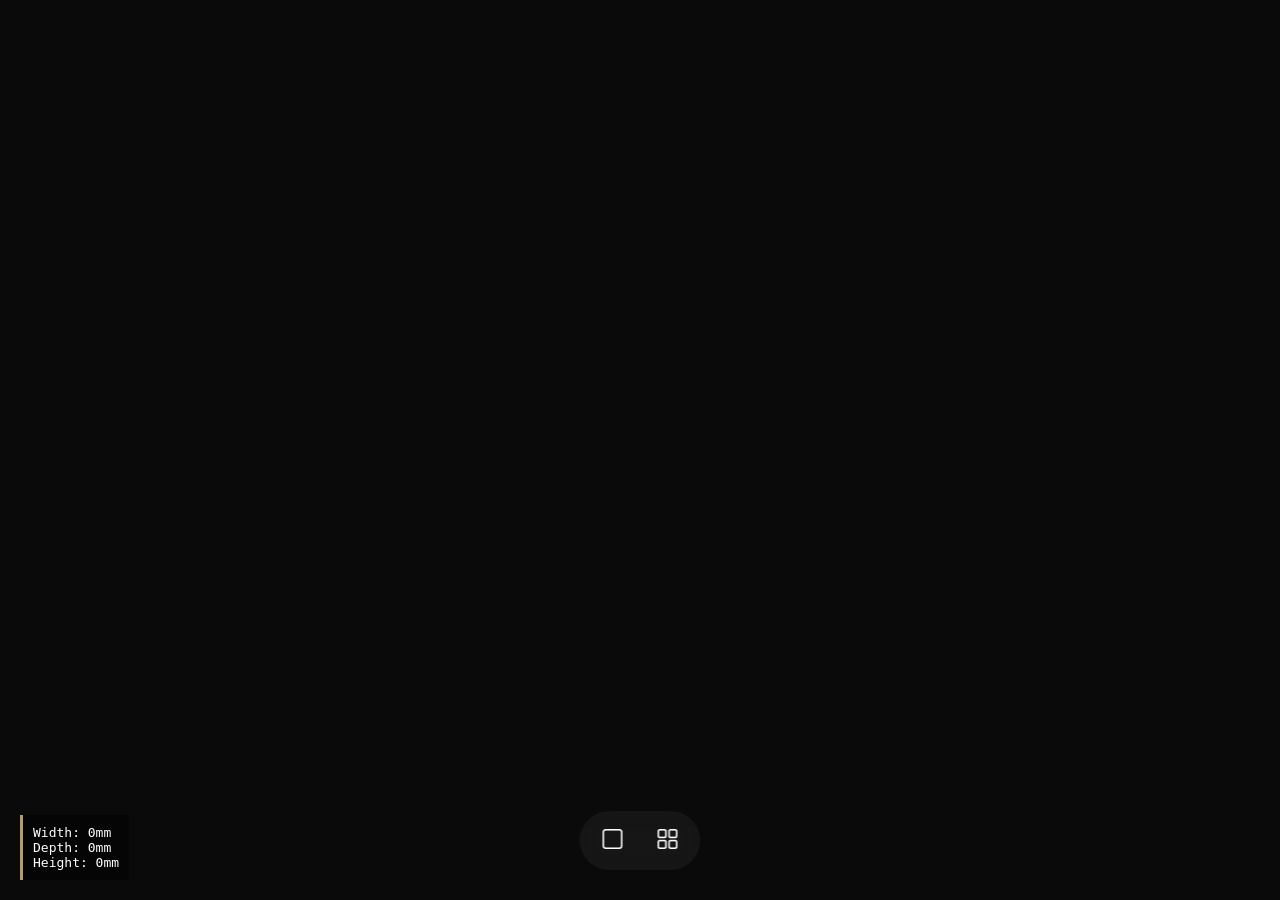
==== frontend/index.html @ 86fb2a87 "added server added evaluation metrics" ====
<!DOCTYPE html>
<html lang="en">

<head>
    <meta charset="UTF-8">
    <meta name="viewport" content="width=device-width, initial-scale=1.0">
    <title>Mandala Geometry Lab</title>
    <script type="importmap">
      {
        "imports": {
          "three": "https://esm.sh/three",
          "three-mesh-bvh": "https://esm.sh/three-mesh-bvh@0.7.3"
        }
      }
    </script>
    <style>
        body {
            margin: 0;
            overflow: hidden;
            background: #0a0a0a;
        }

        nav {
            position: fixed;
            bottom: 30px;
            left: 50%;
            transform: translateX(-50%);
            z-index: 1000;
            display: flex;
            gap: 5px;
            background: rgba(255, 255, 255, 0.05);
            padding: 8px;
            border-radius: 30px;
            /*border: 1px solid rgba(255, 255, 255, 0.1);*/
            backdrop-filter: blur(10px);
        }

        nav img {
            height: 20px;
            filter: invert(1);
        }

        .nav-btn {
            color: white;
            text-decoration: none;
            font-family: 'Inter', sans-serif;
            font-size: 14px;
            padding: 10px 15px;
            border-radius: 20px;
            transition: all 0.2s ease;
        }

        .nav-btn:hover {
            background: rgba(255, 255, 255, 0.15);
            /*transform: translateY(-2px);*/
        }
    </style>
</head>

<body>
    <nav>
        <a href="index.html" class="nav-btn"><img src="materials/square.png"></a>
        <a href="gallery.html" class="nav-btn"><img src="materials/grid.png"></a>
    </nav>

    <div id="dimensions-label" style="
        position: absolute; 
        bottom: 20px; 
        left: 20px; 
        color: white; 
        font-family: monospace; 
        background: rgba(0,0,0,0.5); 
        padding: 10px; 
        pointer-events: none; 
        border-left: 3px solid #b49e68;">
        Width: 0mm<br>
        Depth: 0mm<br>
        Height: 0mm
    </div>

    <div id="fitness-panel" style="
        position: absolute; 
        top: 20px; 
        left: 20px; 
        width: 280px;
        color: white; 
        font-family: 'Inter', sans-serif; 
        background: rgba(0,0,0,0.8); 
        padding: 15px; 
        border-radius: 8px;
        border-left: 5px solid #666;
        pointer-events: none;
        display: none; 
        backdrop-filter: blur(10px);
        z-index: 3000;">
        <h3 style="margin: 0 0 10px 0; font-size: 14px; text-transform: uppercase; letter-spacing: 1px;">Fitness Report
        </h3>
        <div id="fitness-content" style="font-size: 13px; line-height: 1.4;">
        </div>
    </div>

    <script type="module" src="editor.js"></script>
</body>

</html>
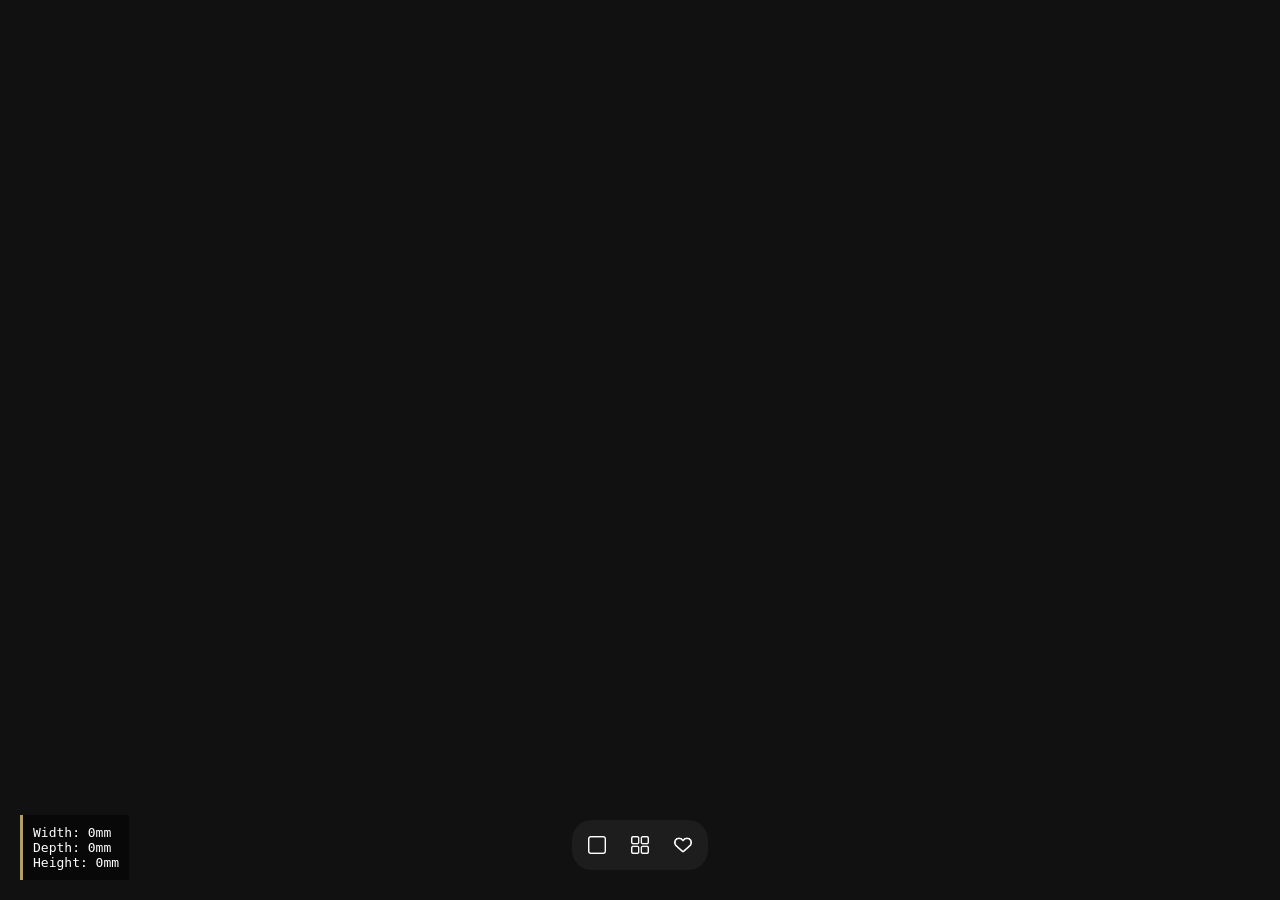
==== commit 2c84e863: "Favorites added" ====
--- a/frontend/index.html
+++ b/frontend/index.html
@@ -9,58 +9,19 @@
       {
         "imports": {
           "three": "https://esm.sh/three",
-          "three-mesh-bvh": "https://esm.sh/three-mesh-bvh@0.7.3"
+          "three-mesh-bvh": "https://esm.sh/three-mesh-bvh@0.7.3",
+          "@jgphilpott/polyslice": "https://unpkg.com/@jgphilpott/polyslice/dist/index.browser.esm.js"
         }
       }
     </script>
-    <style>
-        body {
-            margin: 0;
-            overflow: hidden;
-            background: #0a0a0a;
-        }
-
-        nav {
-            position: fixed;
-            bottom: 30px;
-            left: 50%;
-            transform: translateX(-50%);
-            z-index: 1000;
-            display: flex;
-            gap: 5px;
-            background: rgba(255, 255, 255, 0.05);
-            padding: 8px;
-            border-radius: 30px;
-            /*border: 1px solid rgba(255, 255, 255, 0.1);*/
-            backdrop-filter: blur(10px);
-        }
-
-        nav img {
-            height: 20px;
-            filter: invert(1);
-        }
-
-        .nav-btn {
-            color: white;
-            text-decoration: none;
-            font-family: 'Inter', sans-serif;
-            font-size: 14px;
-            padding: 10px 15px;
-            border-radius: 20px;
-            transition: all 0.2s ease;
-        }
-
-        .nav-btn:hover {
-            background: rgba(255, 255, 255, 0.15);
-            /*transform: translateY(-2px);*/
-        }
-    </style>
+    <link rel="stylesheet" href="style/style.css">
 </head>
 
 <body>
     <nav>
         <a href="index.html" class="nav-btn"><img src="materials/square.png"></a>
         <a href="gallery.html" class="nav-btn"><img src="materials/grid.png"></a>
+        <a href="favorites.html" class="nav-btn"><img src="materials/heart.png"></a>
     </nav>
 
     <div id="dimensions-label" style="
--- a/frontend/style/style.css
+++ b/frontend/style/style.css
@@ -0,0 +1,191 @@
+body {
+    margin: 0;
+    background: #111;
+    color: white;
+    font-family: sans-serif;
+    overflow-x: hidden;
+}
+
+#canvas {
+    position: fixed;
+    left: 0;
+    top: 0;
+    width: 100%;
+    height: 100%;
+    z-index: -1;
+}
+
+/* NAV */
+
+nav {
+    position: fixed;
+    bottom: 30px;
+    left: 50%;
+    transform: translateX(-50%);
+    z-index: 1000;
+    display: flex;
+    gap: 5px;
+    background: rgba(255, 255, 255, 0.05);
+    padding: 6px;
+    border-radius: 20px;
+}
+
+a img {
+    height: 18px;
+    filter: invert(1);
+}
+
+.nav-btn {
+    color: white;
+    text-decoration: none;
+    font-family: 'Inter', sans-serif;
+    font-size: 0px;
+    padding: 10px 10px;
+    border-radius: 10px;
+    transition: all 0.2s ease;
+}
+
+.nav-btn:hover {
+    background: rgba(255, 255, 255, 0.15);
+}
+
+/* */
+
+#content {
+    display: grid;
+    grid-template-columns: repeat(auto-fill, minmax(150px, 1fr));
+    gap: 20px;
+    padding: 20px;
+}
+
+.item {
+    aspect-ratio: 1 / 1;
+    border-radius: 20px;
+    cursor: grab;
+    display: flex;
+    flex-direction: column;
+    justify-content: space-between;
+}
+
+.item-selected {
+    background: rgba(255, 255, 255, 0.15);
+}
+
+.item:active {
+    cursor: grabbing;
+}
+
+/* GALLERY CONTROLS */
+#controls {
+    position: fixed;
+    bottom: 40px;
+    left: 30px;
+    /*transform: translateX(-50%); 
+            background: rgba(255, 255, 255, 0.05);*/
+    z-index: 1000;
+    display: flex;
+    gap: 15px;
+    font-size: small;
+}
+
+.slider {
+    display: block;
+    margin-top: 10px;
+    -webkit-appearance: none;
+    appearance: none;
+    width: 100px;
+    height: 4px;
+    background: #bbb;
+    border-radius: 2px;
+    outline: none;
+}
+
+.slider::-webkit-slider-thumb {
+    -webkit-appearance: none;
+    appearance: none;
+    width: 12px;
+    height: 12px;
+    background: #FFF;
+    border-radius: 50%;
+    cursor: pointer;
+}
+
+.slider::-moz-range-thumb {
+    width: 12px;
+    height: 12px;
+    background: #FFF;
+    border-radius: 50%;
+    cursor: pointer;
+    border: none;
+}
+
+.slider::-moz-range-track {
+    height: 4px;
+    background: #bbb;
+    border-radius: 2px;
+}
+
+#evolution {
+    position: fixed;
+    bottom: 40px;
+    right: 30px;
+    /*transform: translateX(-50%); */
+    background: rgba(255, 255, 255, 0.05);
+    z-index: 1000;
+    display: flex;
+    gap: 5px;
+}
+
+button {
+    padding: 8px 8px;
+    cursor: pointer;
+    background: #bbb;
+    border: none;
+    border-radius: 5px;
+}
+
+.is-favorite {
+    background-color: red;
+}
+
+/* FAVORITES CONTROLS */
+.item-actions {
+    display: flex;
+    justify-content: flex-end;
+    gap: 8px;
+    padding: 12px;
+    z-index: 3;
+}
+
+.item-actions a {
+    color: white;
+    text-decoration: none;
+    font-family: 'Inter', sans-serif;
+    font-size: 0px;
+    padding: 5px 5px;
+    border-radius: 5px;
+    transition: all 0.2s ease;
+}
+
+.item-actions a:hover {
+    background: rgba(255, 255, 255, 0.15);
+}
+
+.item-actions .favorite-btn:hover {
+    background: rgba(220, 20, 60, 0.3);
+}
+
+.item-label {
+    font-size: 12px;
+    color: #888;
+    pointer-events: none;
+    z-index: 3;
+}
+
+#empty-message {
+    grid-column: 1 / -1;
+    text-align: center;
+    padding: 60px;
+    color: #666;
+    font-size: 18px;
+}
